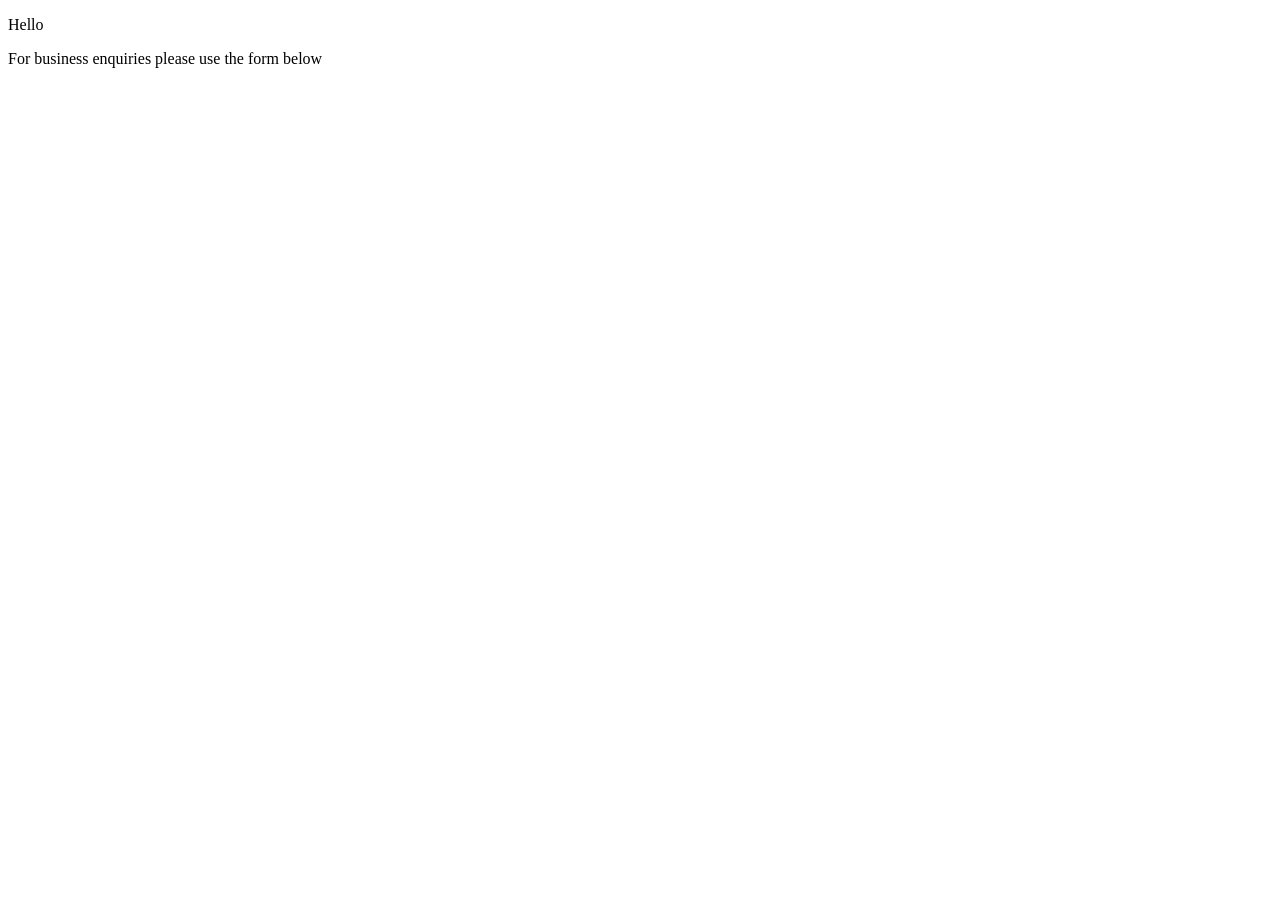
==== #src/index.html @ c24e5bf9 "40% Added basic form elements" ====
<!DOCTYPE html>
<html lang="ru">
<head>
    <meta charset="UTF-8">
    <meta name="viewport" content="width=device-width, initial-scale=1.0">
    <link rel="stylesheet" href="css/style.min.css">
    <title>TestTask</title>
</head>
<body>
    <section class="section-form">
        <div class="section-form__container">
            <div class="section-form__flex">
                <p class="section-form__flex-title">Hello</p>
                <div class="section-form__wrap">
                    <p class="section-form__wrap-title">For business enquiries please use the form below</p>
                </div>
            </div>
        </div>
    </section>
    <script src="https://code.jquery.com/jquery-3.5.1.min.js"></script>
    <script src="scripts/script.min.js"></script>
</body>
</html>
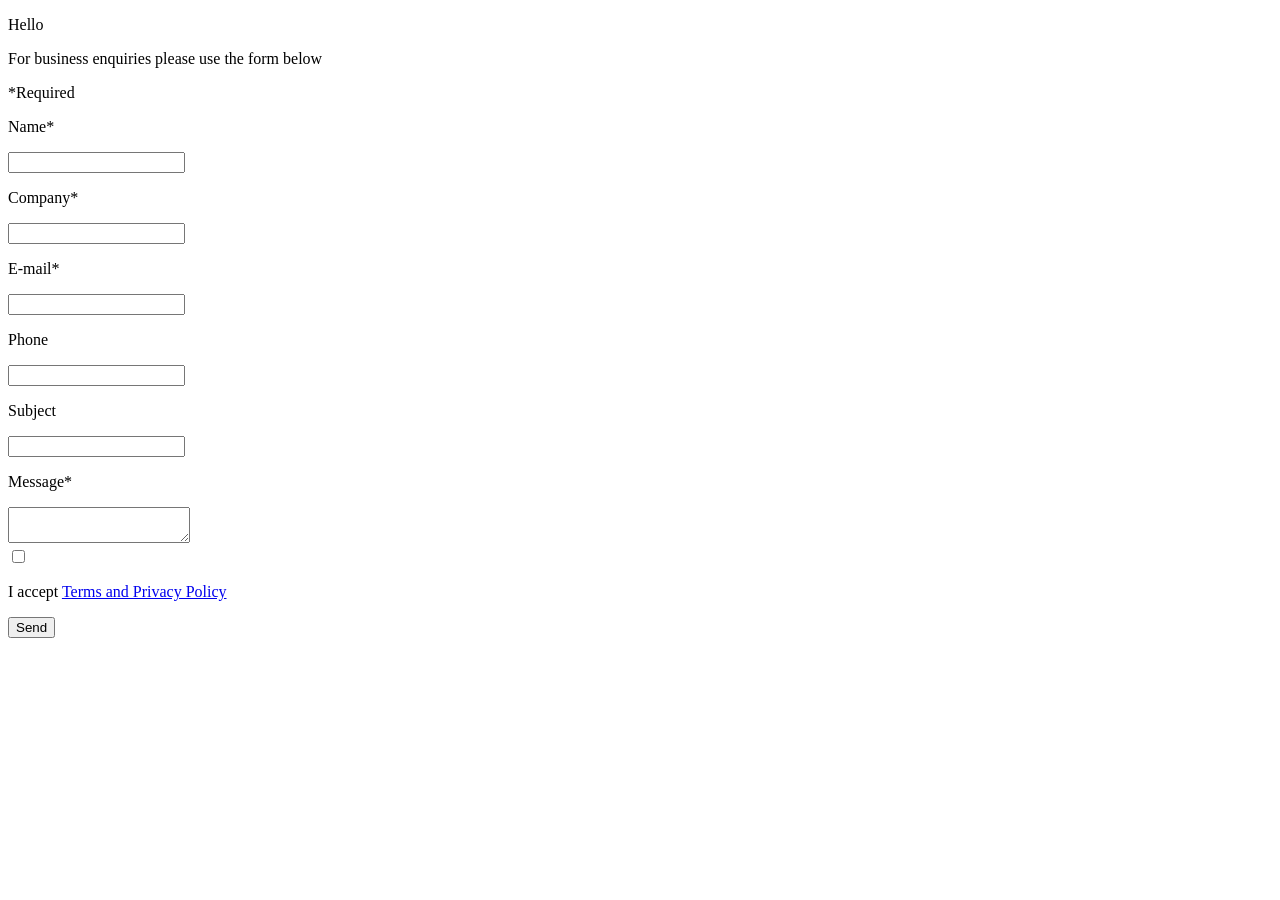
==== commit 5f47f94e: "100% form with gulp" ====
--- a/#src/index.html
+++ b/#src/index.html
@@ -13,11 +13,47 @@
                 <p class="section-form__flex-title">Hello</p>
                 <div class="section-form__wrap">
                     <p class="section-form__wrap-title">For business enquiries please use the form below</p>
+                    <span class="section-form__wrap-necessarily">*Required</span>
+                    <form action="">
+                        <label class="label">
+                            <p class="label__main-text">Name<span>*</span></p>
+                            <input required class="label__input" type="text">
+                        </label>
+                        <label class="label">
+                            <p class="label__main-text">Company<span>*</span></p>
+                            <input required class="label__input" type="text">
+                        </label>
+                        <label class="label">
+                            <p class="label__main-text">E-mail<span>*</span></p>
+                            <input required class="label__input" type="email">
+                        </label>
+                        <label class="label">
+                            <p class="label__main-text">Phone</p>
+                            <input id="phone" class="label__input" id="phone">
+                        </label>
+                        <label class="label">
+                            <p class="label__main-text">Subject</p>
+                            <input class="label__input" type="text">
+                        </label>
+                        <label class="label" id="message">
+                            <p class="label__main-text">Message*</p>
+                            <textarea class="label__text"></textarea>
+                        </label>
+                        <div class="flex-block">
+                            <label class="flex-block__container">
+                                <span class="flex-block__jackdaw"><span class="flex-block__check-mark"></span></span>
+                                <input required type="checkbox">
+                                <p class="flex-block__text">I accept <a href="#"><span>Terms and Privacy Policy</span></a></p>
+                            </label>
+                            <input type="submit" value="Send"  class="flex-block__send">
+                        </div>
+                    </form>
                 </div>
             </div>
         </div>
     </section>
     <script src="https://code.jquery.com/jquery-3.5.1.min.js"></script>
+    <script src="scripts/jquery.maskedinput.min.js"></script>
     <script src="scripts/script.min.js"></script>
 </body>
 </html>
